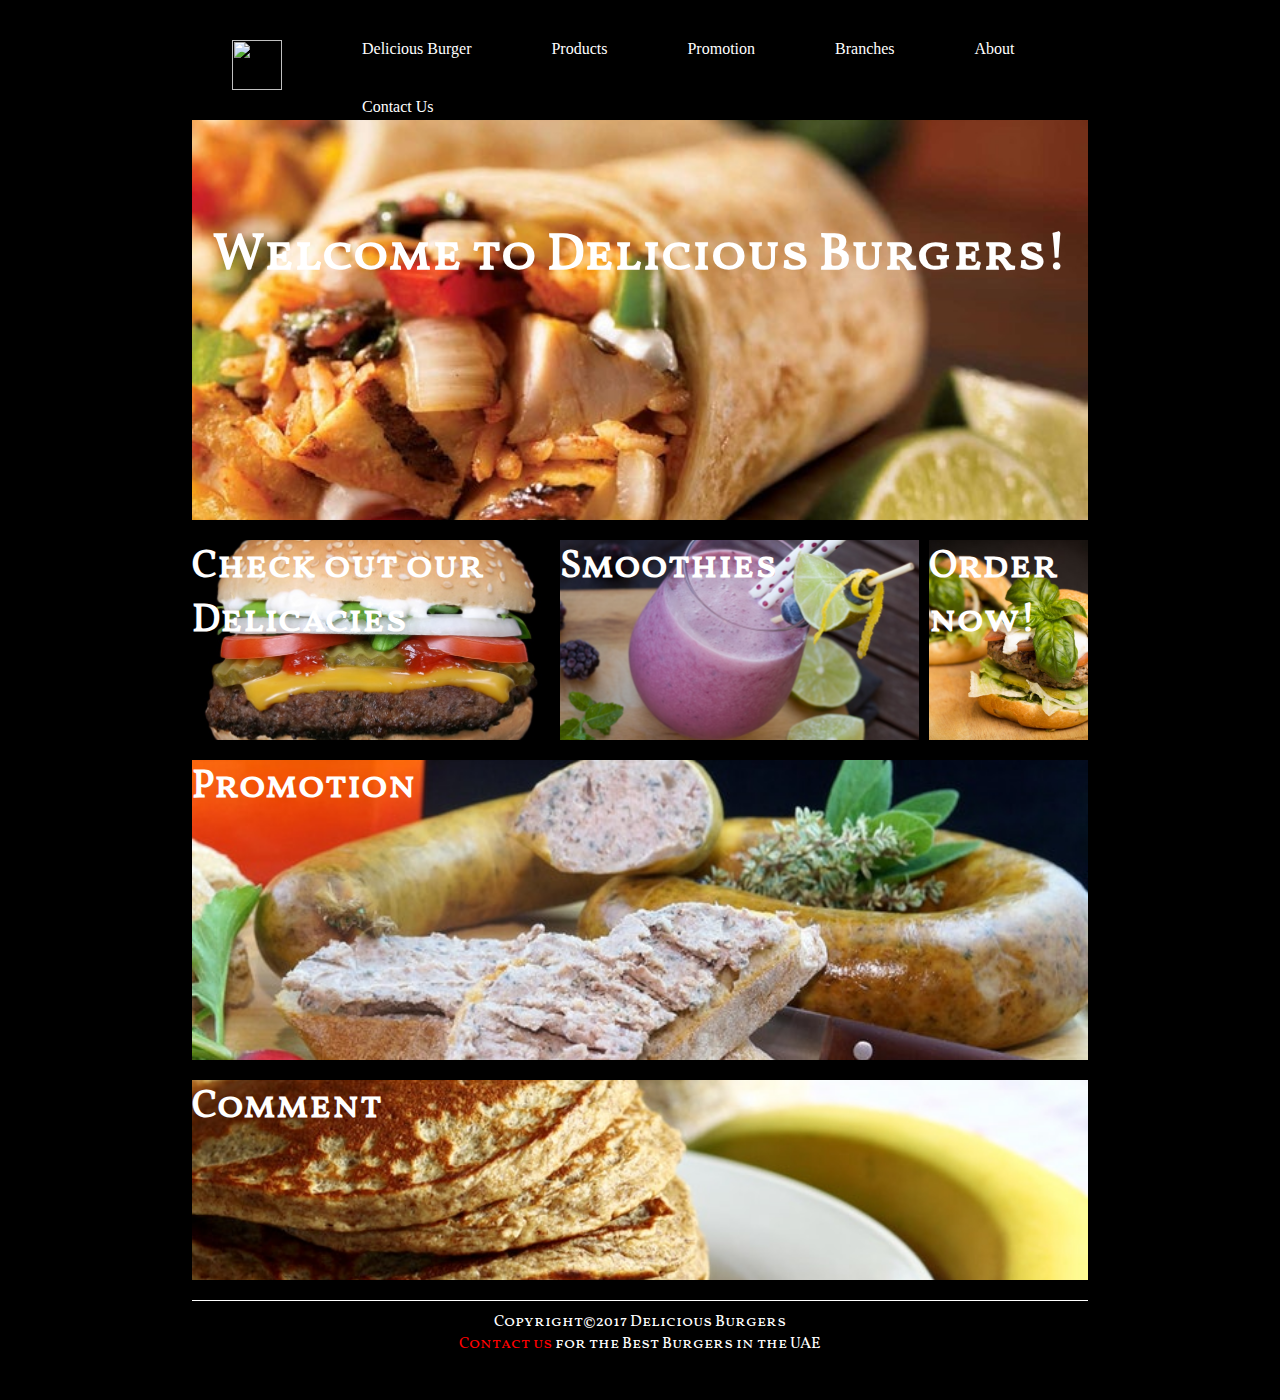
==== index.html @ 263324f5 "Restore logo" ====
<!DOCTYPE html>
<html lang="en">
<head>
    <meta charset="UTF-8">
    <meta name="viewport" content="width=device-width, initial-scale=1.0">
    <meta http-equiv="X-UA-Compatible" content="ie=edge">
    <link rel="stylesheet" href="/static/css/style.css">
    <link rel="stylesheet" href="/static/css/index.css">
    <link rel="stylesheet" href="/static/css/header.css">
    <title>Delicious Burger</title>
</head>
<body>
        <div class="container">
            <div class="header">
                 <ul class="topnav">
                 <li><a><img class="logo" src="/static/images/logo.png"></a></li>
                 <li><a class="active" href="#">Delicious Burger</a></li>
                 <li><a href="/templates/products.html">Products</a></li>
                 <li><a href="/templates/promotion.html">Promotion</a></li>
                 <li><a href="/templates/branches.html">Branches</a></li>
                 <li><a href="/templates/about.html">About</a></li>
                 <li><a href="/templates/contact.html">Contact Us</a></li>
                 </ul>
            </div>
            <div class="impactmsg">
             <h1>Welcome to Delicious Burgers!</h1>
            </div>
            <div class="products">
                <div class="services">
                    <a href="/templates/products.html"> <h2>Check out our Delicacies</h2></a> 
                </div>
                <div class="ordering">
                     <a href="/templates/promotion.html"><h2>Order now!</h2></a>                      
                </div>
                <div class="smoothies">
                     <a href="/templates/products.html"><h2>Smoothies</h2></a>     
                </div>
            </div>
            <div class="promotion">
                <a href="/templates/promotion.html"><h2>Promotion</h2></a>
            </div>
            <div class="comment">
                <a href="/templates/contact.html"><h2>Comment</h2></a>  
            </div>
            <div class="footer">
             <p>Copyright&#169;2017 Delicious Burgers<br>
                <a href="/templates/contact.html">Contact us</a> for the Best Burgers in the UAE
             </p>
             </div>
        </div> 
     </body>
</html>
---- static/css/style.css ----
*{
    margin: 0;
    padding: 0;
}
body{
    /* background-color: #3f1f09; */
    background-color: black;
}
html, body{
    height: 100%;
    width: 100%;
    margin: 0;
}
@font-face {
    font-family: Vollkorn SC;
    src: url(/static/fonts/volkron-regular.ttf);
}
---- static/css/index.css ----
.container{
    display: grid;
    grid-template-columns: 1fr;
    grid-template-rows: 1fr 1fr 1fr 1fr 1fr;
    grid-template-areas: 
    "header"
    "impactmsg"
    "products"
    "promotion"
    "comment"
    "footer"
    ;
    color: white;
}
/* .container div:nth-child(n){
    background-color: blueviolet;
} */
.header{
    grid-area: header;
    border-bottom:solid 1px;   
}
.products{
    grid-area: products;
    display: grid;
    grid-template-columns: 1fr;
    grid-template-rows: 1fr;
    grid-template-areas: 
    "services"
    "ordering"
    ;
}
.impactmsg{
    grid-area: impactmsg;
    background-image: url("/static/images/img1.jpeg");
    background-size: cover;
    background-position: center;
    background-repeat: no-repeat;
}
.promotion{
    grid-area: promotion;
    background-image: url("/static/images/img2.jpeg");
    background-size: cover;
    background-position: center;
    background-repeat: no-repeat;
    display: block;
    
}
a{
    text-decoration: none;
    color: white;
}
.comment{
    grid-area: comment;
    background-image: url("/static/images/photo4.jpeg");
    background-size: cover;
    background-position: center;
    background-repeat: no-repeat;
   
}
.footer{
    grid-area: footer;
    border-top: solid 1px;
    text-align: center;
    padding-top: 10px;
    font-family: 'Vollkorn SC', serif
}
.footer a{
    color: red;
}
.services{
    grid-area: services;
    background-image: url("/static/images/photo6.jpeg");
    background-size: cover;
    background-position: center;
    background-repeat: no-repeat;
}
.ordering{
    grid-area: ordering;
    background-image: url("/static/images/photo5.jpeg");
    background-size: cover;
    background-position: center;
    background-repeat: no-repeat;
}
.smoothies{
    grid-area: smoothies;
    background-image: url("/static/images/drink2.jpeg");
    background-size: cover;
    background-position: center;
    background-repeat: no-repeat;
}
@media screen and (min-width: 736px){
    .container{
        display: grid;
        grid-template-columns: 15% 1fr 15%;
        grid-template-rows: 100px 400px 200px 300px 200px 100px;
        grid-template-areas: 
        ". header ."
        ". impactmsg ."
        ". products ."
        ". promotion ."
        ". comment ."
        ". footer ."
        ;
        grid-row-gap: 20px;
        color: white;
    }
    .products{
        grid-area: products;
        display: grid;
        grid-template-columns: 40% 40% auto;
        grid-template-rows: 1fr;
        grid-column-gap: 10px;
        grid-template-areas: 
        "services smoothies ordering";
    }
}
h1{
    text-align:center;
    margin-top: 100px;
    font-size: 4vw;
    font-family: 'Vollkorn SC', serif
}
h2{
    text-align:left;
    font-size: 3vw;
    font-family: 'Vollkorn SC', serif;
    width:100%;
    height:100%;
}
---- static/css/header.css ----
ul.topnav {
    list-style-type: none;
    margin-top: 20px;
    padding: 0;
    overflow: hidden;
    background-color: black;
    text-align: center;
}

ul.topnav li {
    float: left;
}

ul.topnav li a {
    display: inline-block;
    color: white;
    padding: 20px 40px;
    text-decoration: none;
}

ul.topnav li a:hover:not(.active) {background-color: #111;}

/* ul.topnav li a.active {background-color: #4CAF50;} */

ul.topnav li.right {float: right;}

@media screen and (max-width: 736px){
    ul.topnav li.right, 
    ul.topnav li {float: none;}
}
.logo{
    width: 50px;
    height: 50px;
    margin-bottom: 10px;
}
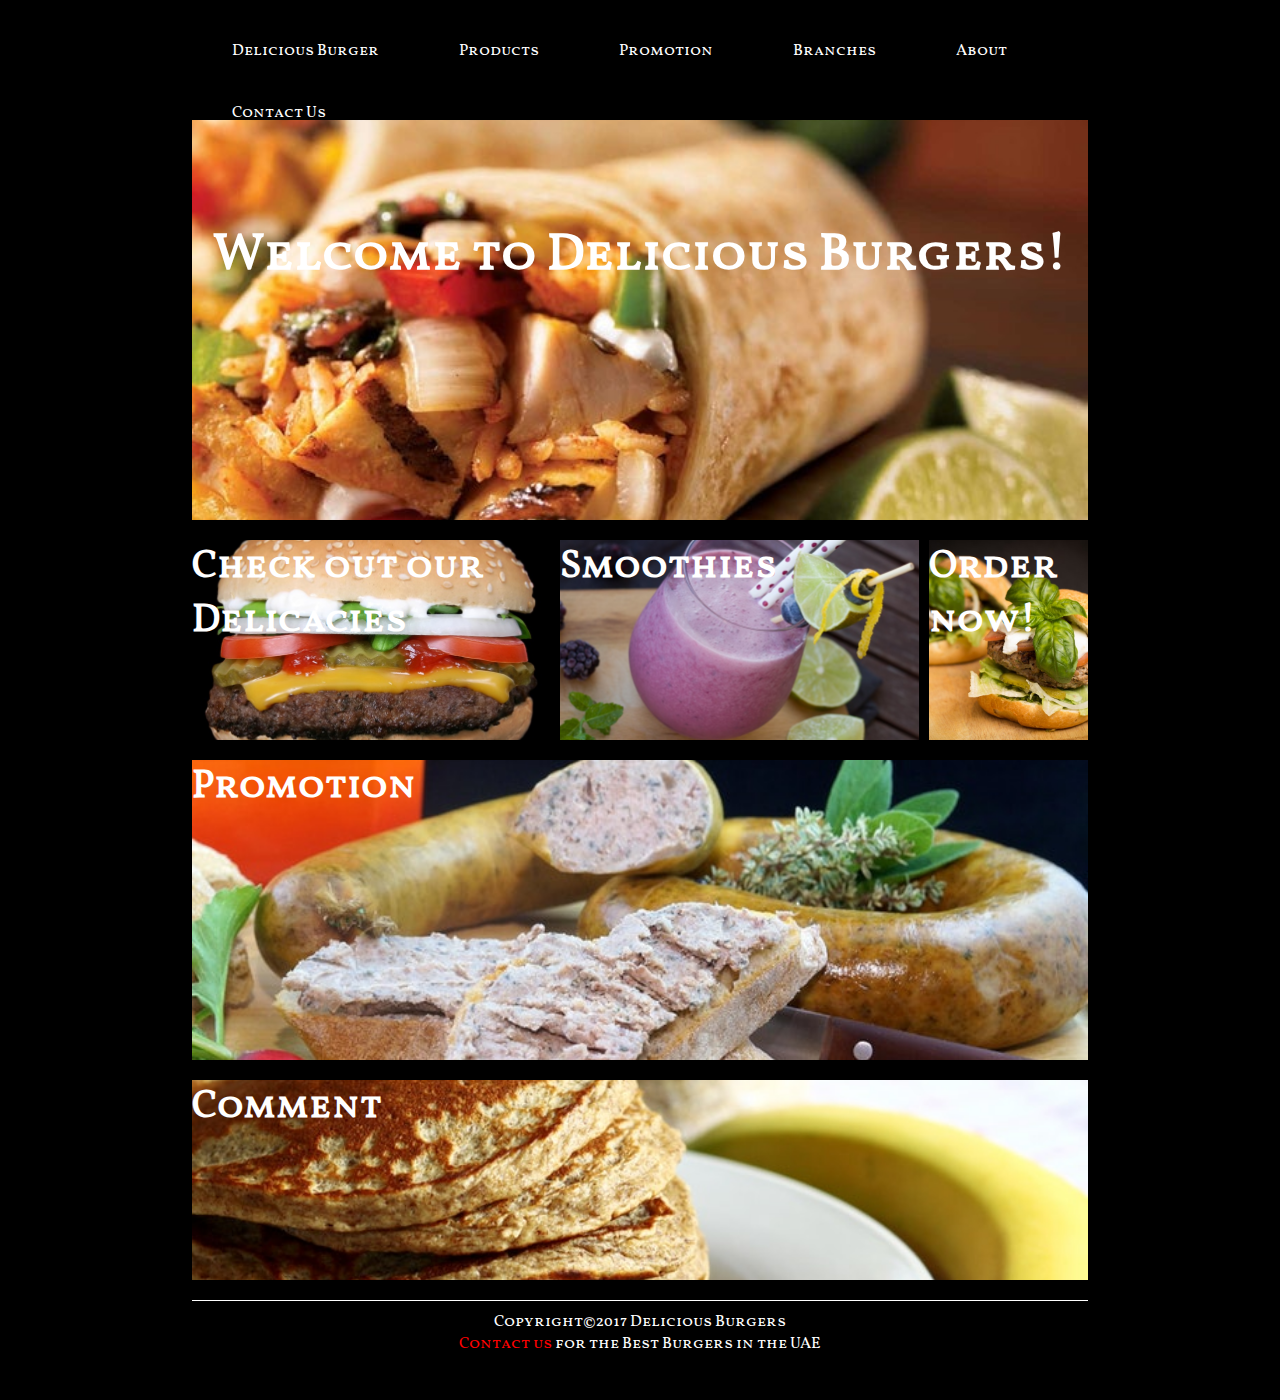
==== commit 623b9b00: "Refactor code" ====
--- a/index.html
+++ b/index.html
@@ -13,7 +13,7 @@
         <div class="container">
             <div class="header">
                  <ul class="topnav">
-                 <li><a><img class="logo" src="/static/images/logo.png"></a></li>
+                 <!-- <li><a><img class="logo" src="/static/images/logo.png"></a></li> -->
                  <li><a class="active" href="#">Delicious Burger</a></li>
                  <li><a href="/templates/products.html">Products</a></li>
                  <li><a href="/templates/promotion.html">Promotion</a></li>
--- a/static/css/style.css
+++ b/static/css/style.css
@@ -1,6 +1,7 @@
 *{
     margin: 0;
     padding: 0;
+    font-family: 'Vollkorn SC', serif
 }
 body{
     /* background-color: #3f1f09; */
@@ -15,3 +16,17 @@
     font-family: Vollkorn SC;
     src: url(/static/fonts/volkron-regular.ttf);
 }
+.footer a{
+    color: red;
+    text-decoration: none;
+}
+.footer{
+    grid-area: footer;
+    border-top: solid 1px;
+    text-align: center;
+    padding-top: 10px;
+    /* font-family: 'Vollkorn SC', serif */
+}
+.header{
+    border-bottom: solid 1px;
+}--- a/static/css/index.css
+++ b/static/css/index.css
@@ -17,7 +17,7 @@
 } */
 .header{
     grid-area: header;
-    border-bottom:solid 1px;   
+    /* border-bottom:solid 1px;    */
 }
 .products{
     grid-area: products;
@@ -57,16 +57,13 @@
     background-repeat: no-repeat;
    
 }
-.footer{
+/* .footer{
     grid-area: footer;
     border-top: solid 1px;
     text-align: center;
     padding-top: 10px;
     font-family: 'Vollkorn SC', serif
-}
-.footer a{
-    color: red;
-}
+} */
 .services{
     grid-area: services;
     background-image: url("/static/images/photo6.jpeg");
@@ -118,12 +115,12 @@
     text-align:center;
     margin-top: 100px;
     font-size: 4vw;
-    font-family: 'Vollkorn SC', serif
+    /* font-family: 'Vollkorn SC', serif */
 }
 h2{
     text-align:left;
     font-size: 3vw;
-    font-family: 'Vollkorn SC', serif;
+    /* font-family: 'Vollkorn SC', serif; */
     width:100%;
     height:100%;
 }--- a/static/css/header.css
+++ b/static/css/header.css
@@ -30,6 +30,7 @@
 }
 .logo{
     width: 50px;
-    height: 50px;
-    margin-bottom: 10px;
+    height: auto;
+    /* margin-bottom: 10px; */
+    padding: 0;
 }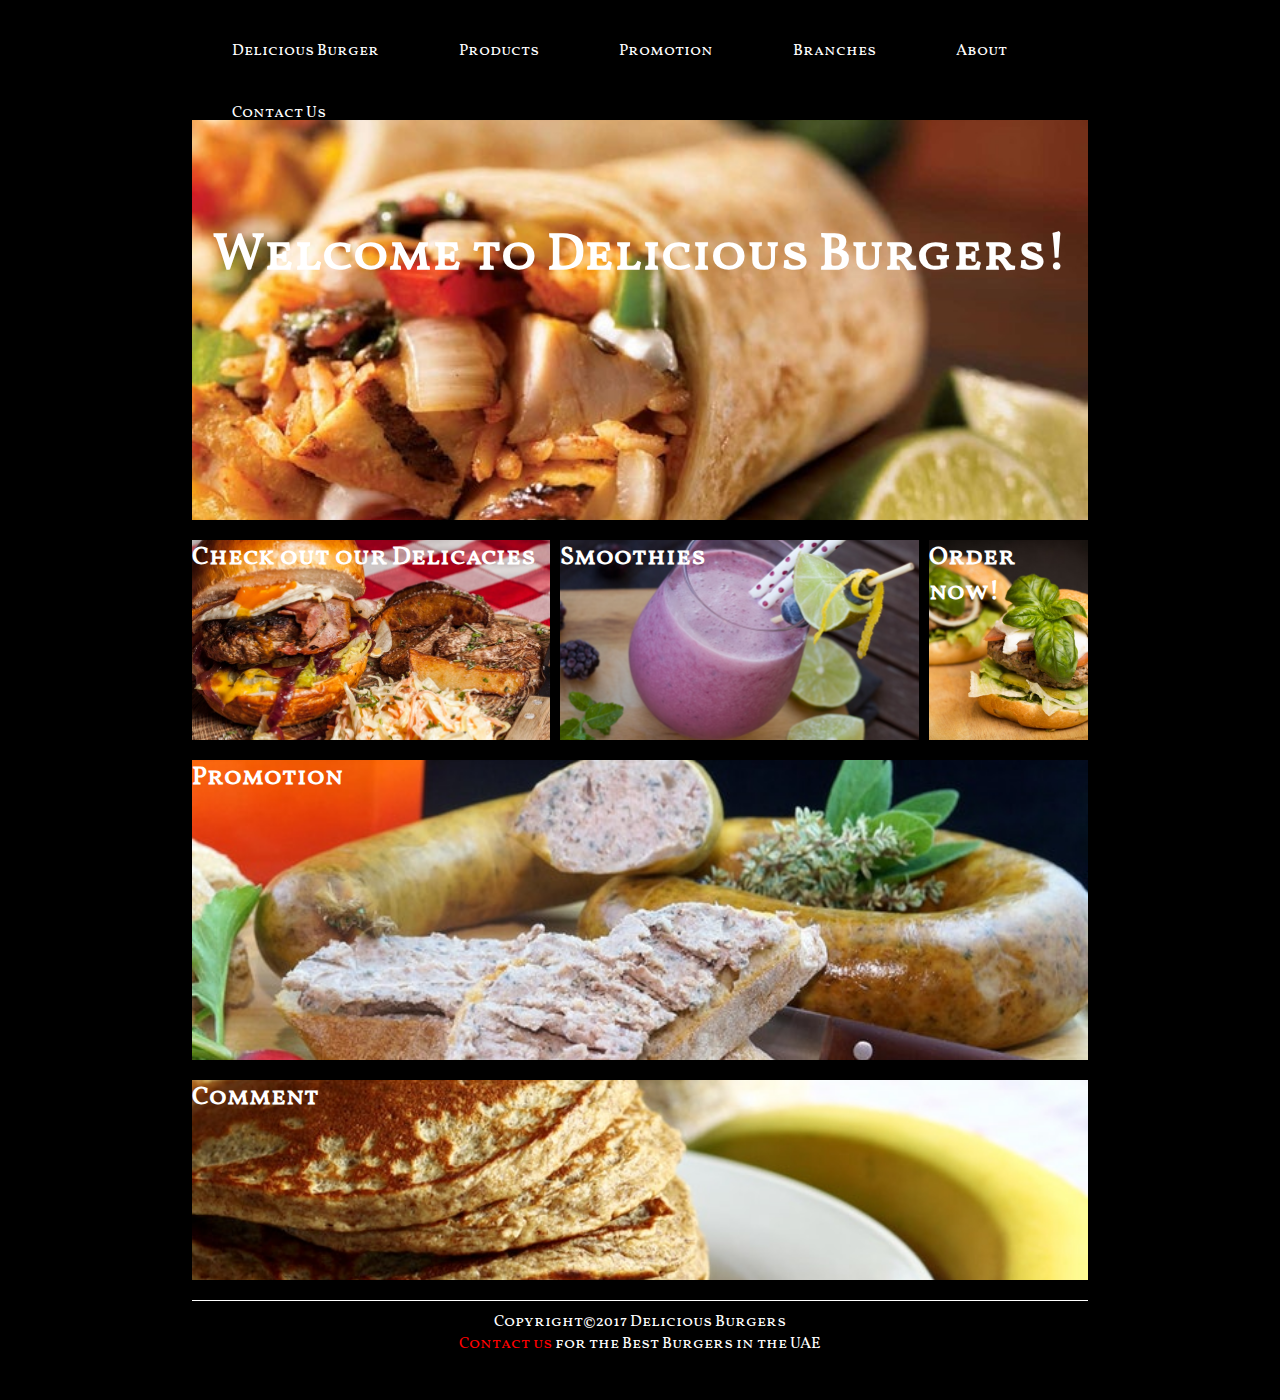
==== commit 61eb743e: "Refactor: Quick fixes to present to owner" ====
--- a/index.html
+++ b/index.html
@@ -16,10 +16,10 @@
                  <!-- <li><a><img class="logo" src="/static/images/logo.png"></a></li> -->
                  <li><a class="active" href="#">Delicious Burger</a></li>
                  <li><a href="/templates/products.html">Products</a></li>
-                 <li><a href="/templates/promotion.html">Promotion</a></li>
+                 <li><a href="#">Promotion</a></li>
                  <li><a href="/templates/branches.html">Branches</a></li>
-                 <li><a href="/templates/about.html">About</a></li>
-                 <li><a href="/templates/contact.html">Contact Us</a></li>
+                 <li><a href="#">About</a></li>
+                 <li><a href="#">Contact Us</a></li>
                  </ul>
             </div>
             <div class="impactmsg">
@@ -30,21 +30,21 @@
                     <a href="/templates/products.html"> <h2>Check out our Delicacies</h2></a> 
                 </div>
                 <div class="ordering">
-                     <a href="/templates/promotion.html"><h2>Order now!</h2></a>                      
+                     <a href="#"><h2>Order now!</h2></a>                      
                 </div>
                 <div class="smoothies">
                      <a href="/templates/products.html"><h2>Smoothies</h2></a>     
                 </div>
             </div>
             <div class="promotion">
-                <a href="/templates/promotion.html"><h2>Promotion</h2></a>
+                <a href="#"><h2>Promotion</h2></a>
             </div>
             <div class="comment">
-                <a href="/templates/contact.html"><h2>Comment</h2></a>  
+                <a href="#"><h2>Comment</h2></a>  
             </div>
             <div class="footer">
              <p>Copyright&#169;2017 Delicious Burgers<br>
-                <a href="/templates/contact.html">Contact us</a> for the Best Burgers in the UAE
+                <a href="#">Contact us</a> for the Best Burgers in the UAE
              </p>
              </div>
         </div> 
--- a/static/css/style.css
+++ b/static/css/style.css
@@ -13,7 +13,7 @@
     margin: 0;
 }
 @font-face {
-    font-family: Vollkorn SC;
+    font-family: Vollkorn Sc;
     src: url(/static/fonts/volkron-regular.ttf);
 }
 .footer a{
@@ -28,5 +28,10 @@
     /* font-family: 'Vollkorn SC', serif */
 }
 .header{
+    grid-area: header;
     border-bottom: solid 1px;
+}
+a{
+    text-decoration: none;
+    color: red;
 }--- a/static/css/index.css
+++ b/static/css/index.css
@@ -66,7 +66,7 @@
 } */
 .services{
     grid-area: services;
-    background-image: url("/static/images/photo6.jpeg");
+    background-image: url("/static/images/photo7.jpeg");
     background-size: cover;
     background-position: center;
     background-repeat: no-repeat;
@@ -119,7 +119,7 @@
 }
 h2{
     text-align:left;
-    font-size: 3vw;
+    font-size: 2vw;
     /* font-family: 'Vollkorn SC', serif; */
     width:100%;
     height:100%;
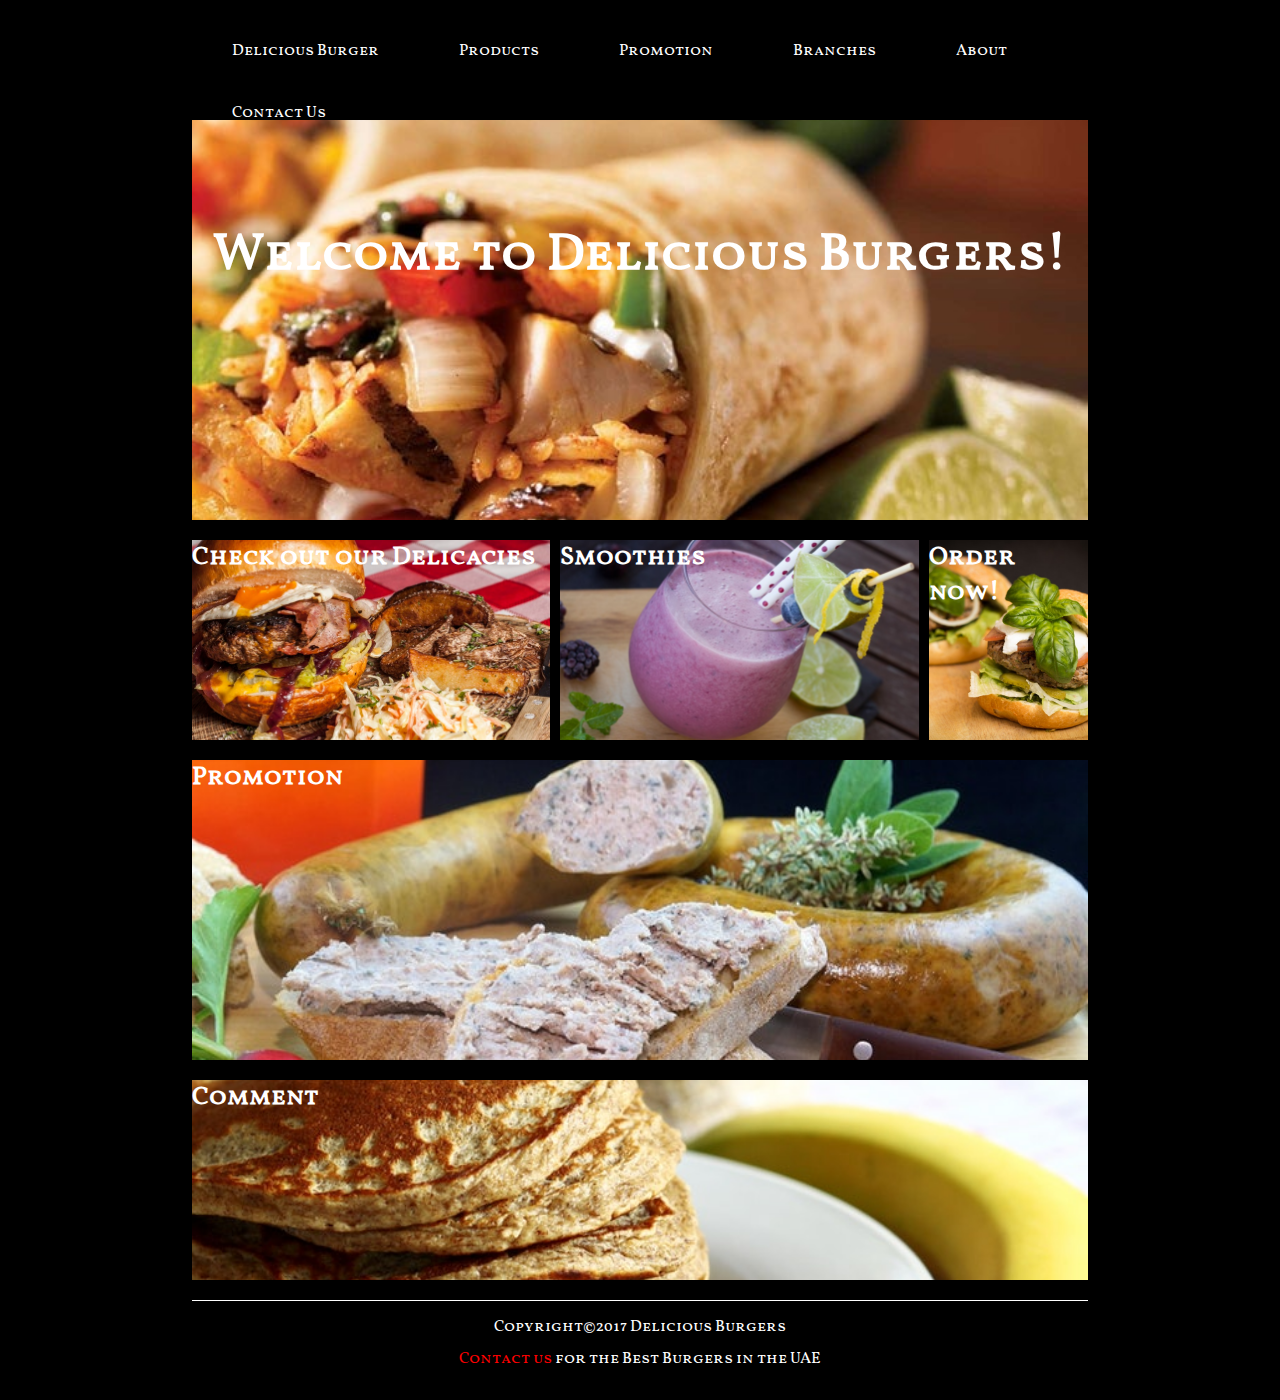
==== commit 2b6f6a79: "Create contact page" ====
--- a/index.html
+++ b/index.html
@@ -18,8 +18,8 @@
                  <li><a href="/templates/products.html">Products</a></li>
                  <li><a href="#">Promotion</a></li>
                  <li><a href="/templates/branches.html">Branches</a></li>
-                 <li><a href="#">About</a></li>
-                 <li><a href="#">Contact Us</a></li>
+                 <li><a href="/templates/about.html">About</a></li>
+                 <li><a href="/templates/contact.html">Contact Us</a></li>
                  </ul>
             </div>
             <div class="impactmsg">
--- a/static/css/style.css
+++ b/static/css/style.css
@@ -34,4 +34,7 @@
 a{
     text-decoration: none;
     color: red;
+}
+p{
+    line-height: 200%;
 }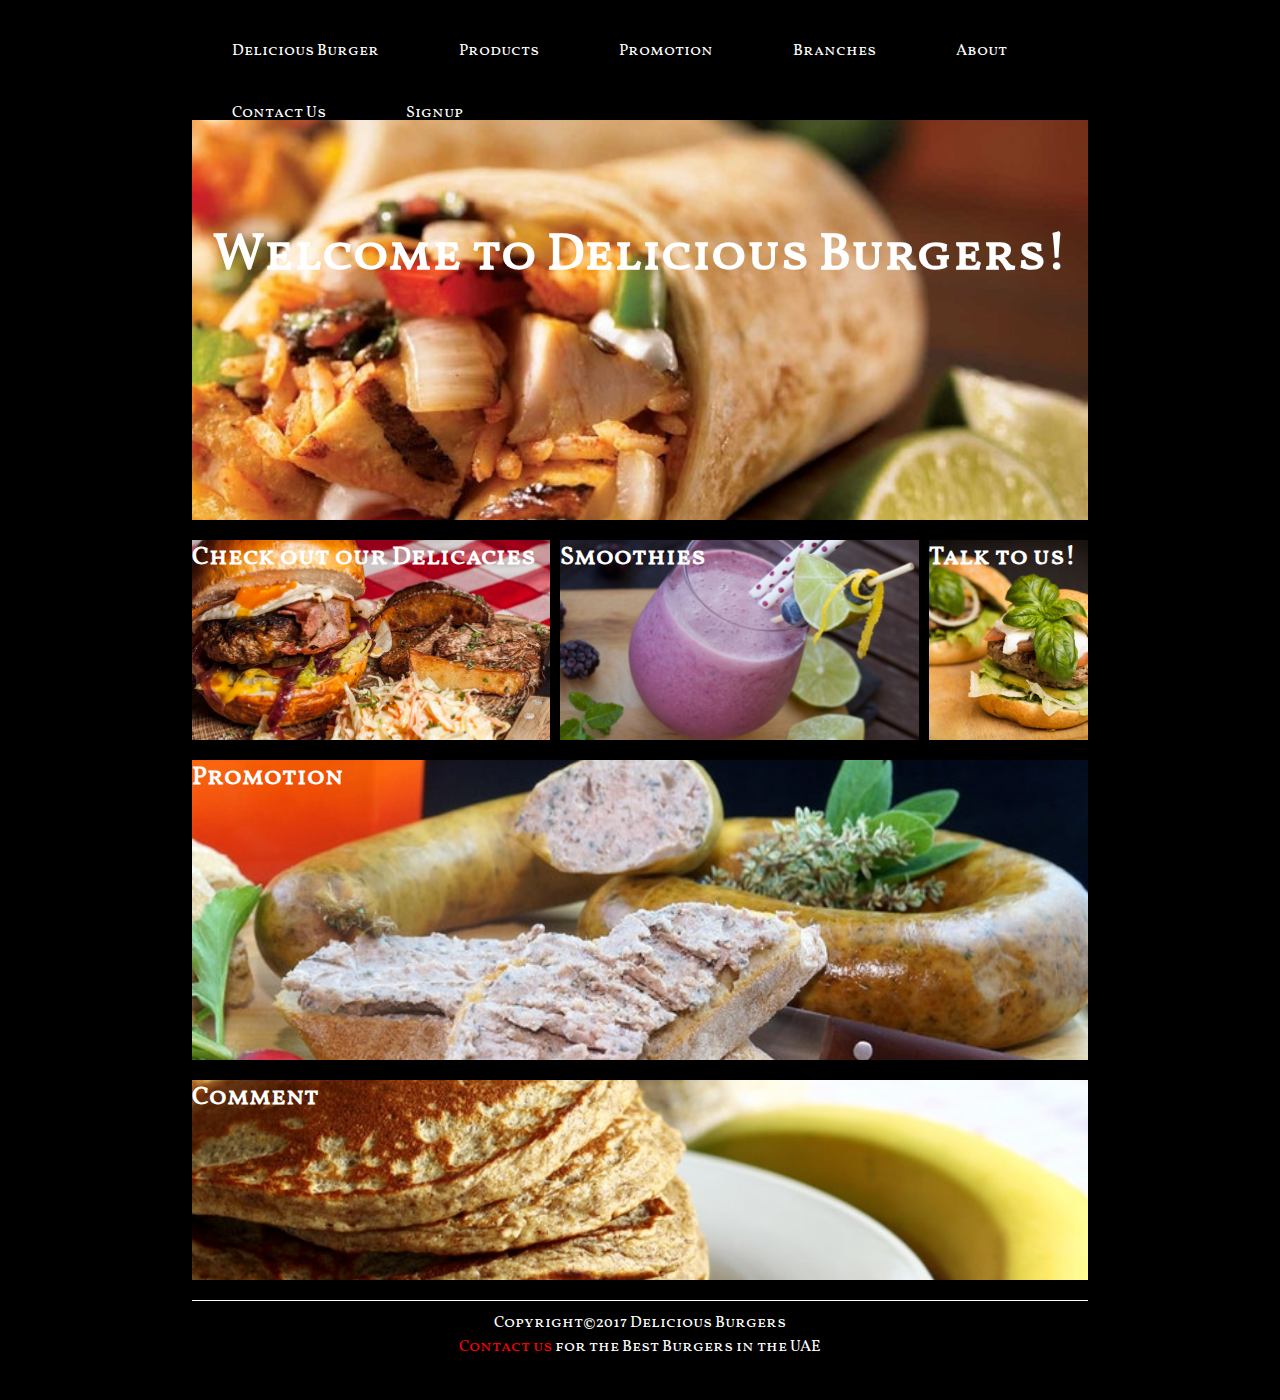
==== commit ab9e3e48: "Fix: Add links to homepage fotos" ====
--- a/index.html
+++ b/index.html
@@ -16,10 +16,11 @@
                  <!-- <li><a><img class="logo" src="/static/images/logo.png"></a></li> -->
                  <li><a class="active" href="#">Delicious Burger</a></li>
                  <li><a href="/templates/products.html">Products</a></li>
-                 <li><a href="#">Promotion</a></li>
+                 <li><a href="/templates/promotion.html">Promotion</a></li>
                  <li><a href="/templates/branches.html">Branches</a></li>
                  <li><a href="/templates/about.html">About</a></li>
                  <li><a href="/templates/contact.html">Contact Us</a></li>
+                 <li><a href="/templates/signup.html">Signup</a></li>
                  </ul>
             </div>
             <div class="impactmsg">
@@ -30,17 +31,17 @@
                     <a href="/templates/products.html"> <h2>Check out our Delicacies</h2></a> 
                 </div>
                 <div class="ordering">
-                     <a href="#"><h2>Order now!</h2></a>                      
+                     <a href="/templates/contact.html"><h2>Talk to us!</h2></a>                      
                 </div>
                 <div class="smoothies">
                      <a href="/templates/products.html"><h2>Smoothies</h2></a>     
                 </div>
             </div>
             <div class="promotion">
-                <a href="#"><h2>Promotion</h2></a>
+                <a href="/templates/promotion.html"><h2>Promotion</h2></a>
             </div>
             <div class="comment">
-                <a href="#"><h2>Comment</h2></a>  
+                <a href="/templates/contact.html"><h2>Comment</h2></a>  
             </div>
             <div class="footer">
              <p>Copyright&#169;2017 Delicious Burgers<br>
--- a/static/css/style.css
+++ b/static/css/style.css
@@ -36,5 +36,10 @@
     color: red;
 }
 p{
-    line-height: 200%;
+    line-height: 150%;
+}
+.bg-img{
+    background-size: cover;
+    background-position: center;
+    background-repeat: no-repeat;
 }